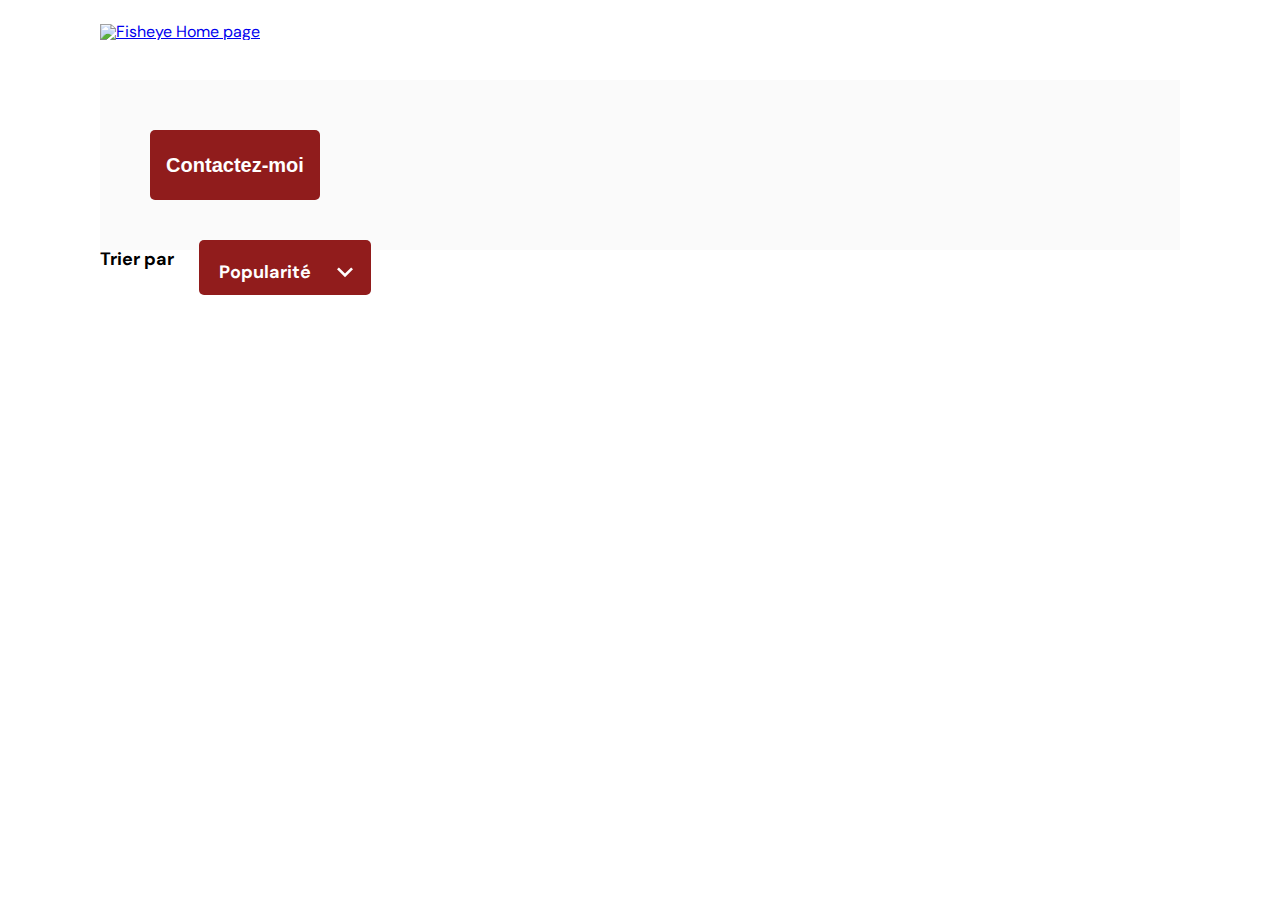
==== photographer.html @ dc355340 "mise en place du tri" ====
<!DOCTYPE html>
<html>
<head>
    <link href="css/photographer.css" rel="stylesheet" type="text/css"/>
    <meta charset="utf-8">
    <link rel="icon" type="image/png" href="assets/favicon.png">
    <link href="https://fonts.googleapis.com/css?family=DM+Sans&display=swap" rel="stylesheet">
    <title>Fisheye - photographe </title>
</head>
<body>
<header>
    <a href="index.html"><img src="assets/images/logo.png" class="logo" alt="Fisheye Home page"/></a>
</header>
<main id="main">
    <div class="photograph-header">
        <button class="contact_button" onclick="displayModal()">Contactez-moi</button>
    </div>
    <div class="sort">
        <p>Trier par</p>
        <div class="select" role="listbox">
            <div role="option">
                <p id="popularity">Popularité</p>
                <svg width="16" height="11" viewBox="0 0 16 11" fill="none" xmlns="http://www.w3.org/2000/svg">
                    <path d="M14.12 0.453125L8 6.55979L1.88 0.453125L0 2.33312L8 10.3331L16 2.33312L14.12 0.453125Z" fill="white"/>
                </svg>                    
            </div>
            <div role="option" class="hidden"><p id="date">Date</p></div>
            <div role="option" class="hidden"><p id="title">Titre</p></div>
        </div>
    </div>
    <section class="section-media">
    </section>
</main>
<div id="contact_modal">
    <div class="modal">
        <header>
            <h2>Contactez-moi</h2>
            <img src="assets/icons/close.svg" onclick="closeModal()"/>
        </header>
        <form>
            <div>
                <label>Prénom</label>
                <input/>
            </div>
            <button class="contact_button">Envoyer</button>
        </form>
    </div>
</div>
<script src="scripts/factories/photographer.js"></script>
<script src="scripts/factories/media.js"></script>
<script src="/scripts/pages/photographer.js"></script>
<script src="/scripts/utils/contactForm.js"></script>
<script src="scripts/sort/sort.js"></script>
</body>
</html>
---- css/photographer.css ----
*, *:before, *:after {
  box-sizing: border-box;
}

html, body, div, span, object, iframe, figure, h1, h2, h3, h4, h5, h6, p, blockquote, pre, a, code, em, img, small, strike, strong, sub, sup, tt, b, u, i, ol, ul, li, fieldset, form, label, table, caption, tbody, tfoot, thead, tr, th, td, main, canvas, embed, footer, header, nav, section, video {
  margin: 0;
  padding: 0;
  border: 0;
  font-size: 100%;
  font: inherit;
  vertical-align: baseline;
  text-rendering: optimizeLegibility;
  -webkit-font-smoothing: antialiased;
  text-size-adjust: none;
}

footer, header, nav, section, main {
  display: block;
}

body {
  line-height: 1;
}

ol, ul {
  list-style: none;
}

blockquote, q {
  quotes: none;
}

blockquote:before, blockquote:after, q:before, q:after {
  content: "";
  content: none;
}

table {
  border-collapse: collapse;
  border-spacing: 0;
}

input {
  -webkit-appearance: none;
  border-radius: 0;
}

body {
  font-family: "DM Sans", sans-serif;
  max-width: 1440px;
  margin: 0 auto;
  padding: 0 100px 114px 100px;
}

.logo {
  margin-top: 24px;
  height: 50px;
}

#contact_modal {
  display: none;
}

.photograph-header {
  margin-top: 40px;
  background-color: #FAFAFA;
  padding: 50px;
  display: flex;
  justify-content: space-between;
  align-items: center;
}
.photograph-header div {
  display: flex;
  flex-direction: column;
  row-gap: 19px;
}
.photograph-header div h1 {
  font-weight: 400;
  font-size: 64px;
  color: #D3573C;
}
.photograph-header div span {
  font-weight: 400;
  font-size: 24px;
  color: #901C1C;
}
.photograph-header div p {
  font-weight: 400;
  font-size: 18px;
  color: #525252;
}
.photograph-header img {
  height: 200px;
  width: 200px;
  border-radius: 100%;
  object-fit: cover;
}

.sort {
  position: relative;
}
.sort p {
  font-weight: 700;
  font-size: 18px;
  color: #000000;
}
.sort .select {
  position: absolute;
  left: 99px;
  top: -10px;
  background: #911C1C;
  border-radius: 5px;
  z-index: 9999;
}
.sort .select div {
  padding: 23px 18px 14px 20px;
  position: relative;
}
.sort .select div p {
  color: white;
  font-weight: 700;
  font-size: 18px;
}
.sort .select div:nth-child(1) {
  display: flex;
  align-items: center;
}
.sort .select div:nth-child(1) svg {
  margin-left: 26px;
  cursor: pointer;
}
.sort .select div:last-child {
  padding-bottom: 20px;
}

.pseudo-elt::after {
  content: "";
  display: inline-block;
  position: absolute;
  height: 1px;
  background: white;
  bottom: 0;
  left: 50%;
  transform: translate(-50%, 0);
  width: calc(100% - 20px);
}

.hidden {
  display: none;
}

.pointer {
  cursor: pointer;
}

.section-media {
  display: grid;
  grid-template-columns: repeat(3, 1fr);
  grid-row-gap: 20px;
  grid-column-gap: 95px;
  margin-top: 58px;
}
.section-media .media-card {
  width: 350px;
  height: 351px;
}
.section-media .media-card img:first-child,
.section-media .media-card video:first-child {
  width: 350px;
  height: 300px;
  object-fit: cover;
  border-radius: 5px;
}
.section-media .media-card .media-card-informations {
  position: relative;
  height: 50px;
}
.section-media .media-card .media-card-informations h2 {
  position: absolute;
  top: 50%;
  transform: translate(0, -50%);
  font-weight: 400;
  font-size: 24px;
  color: #911C1C;
  width: 75%;
}
.section-media .media-card .media-card-informations div {
  display: flex;
  flex-direction: row;
  position: absolute;
  right: 0;
  top: 50%;
  transform: translate(0, -50%);
}
.section-media .media-card .media-card-informations div p {
  font-weight: 500;
  font-size: 24px;
  color: #911C1C;
}
.section-media .media-card .media-card-informations div img {
  margin-left: 7px;
  object-fit: contain;
}

.contact_button {
  font-size: 20px;
  font-weight: bold;
  color: white;
  padding: 11px;
  width: 170px;
  height: 70px;
  border: none;
  background-color: #901C1C;
  border-radius: 5px;
  cursor: pointer;
}

.modal {
  border-radius: 5px;
  background-color: #DB8876;
  width: 50%;
  display: flex;
  flex-direction: column;
  align-items: center;
  justify-content: space-between;
  padding: 35px;
  margin: auto;
}
.modal header {
  justify-content: space-between;
  width: 100%;
}
.modal header img {
  cursor: pointer;
}
.modal header h2 {
  font-size: 64px;
  font-weight: normal;
  text-align: center;
}

form {
  display: flex;
  width: 100%;
  flex-direction: column;
  align-items: flex-start;
}
form label {
  color: #312E2E;
  font-size: 36px;
}
form div {
  display: flex;
  flex-direction: column;
  width: 100%;
  align-items: self-start;
  margin-bottom: 26px;
}
form input {
  width: 100%;
  height: 68px;
  border: none;
  border-radius: 5px;
}

.photographer-informations {
  position: fixed;
  bottom: 0;
  right: 0;
  display: flex;
  align-items: center;
  padding: 15px 30px;
  background: #DB8876;
  border-radius: 5px;
}
.photographer-informations .photographer-informations-likes {
  display: flex;
}
.photographer-informations .photographer-informations-likes p {
  font-weight: 500;
  font-size: 24px;
}
.photographer-informations .photographer-informations-likes img {
  margin-left: 6px;
  object-fit: contain;
}
.photographer-informations p:last-child {
  margin-left: 67px;
  font-weight: 500;
  font-size: 24px;
}

/*# sourceMappingURL=photographer.css.map */
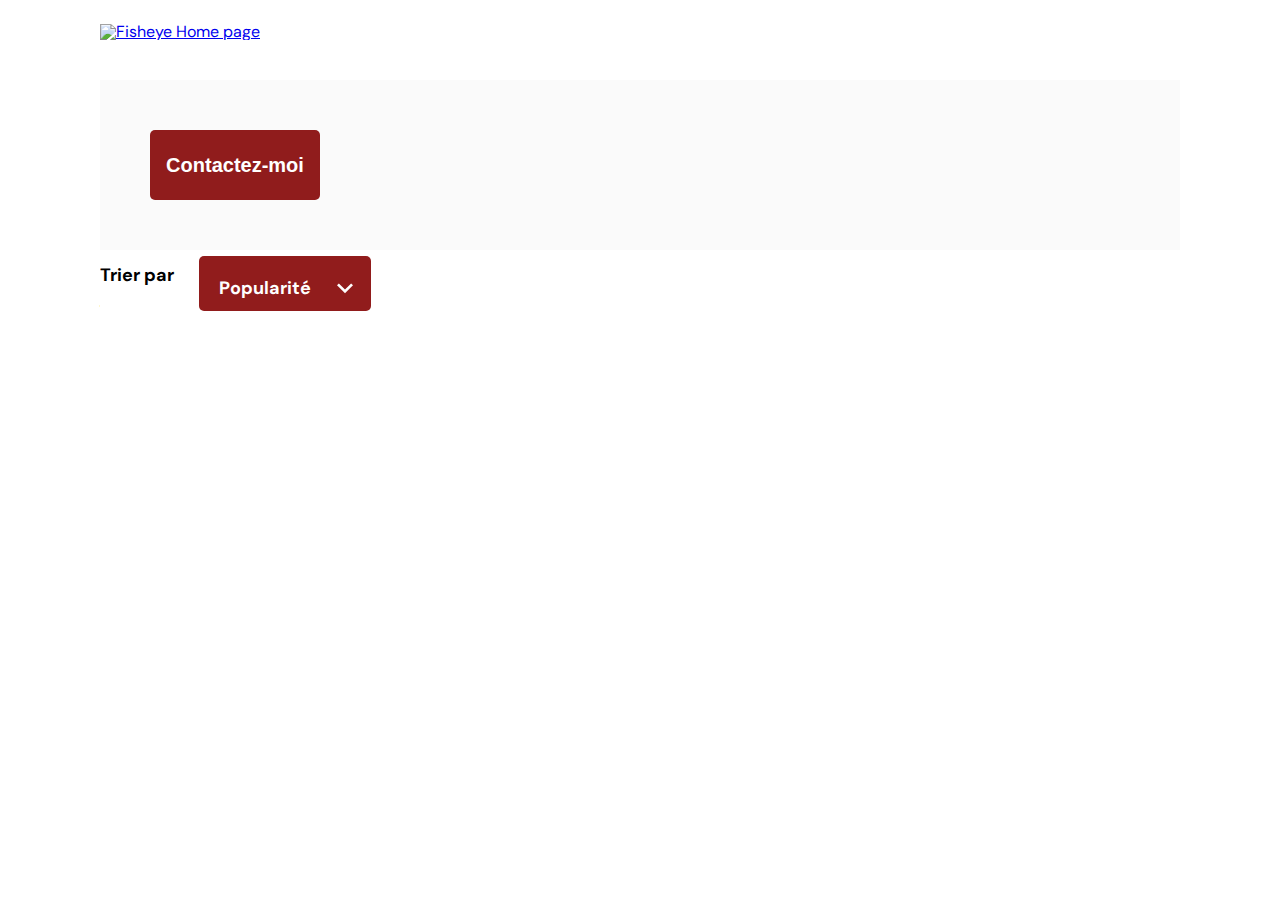
==== commit 11fec5cf: "ajout du formulaire de contact" ====
--- a/photographer.html
+++ b/photographer.html
@@ -1,55 +1,82 @@
 <!DOCTYPE html>
 <html>
+
 <head>
-    <link href="css/photographer.css" rel="stylesheet" type="text/css"/>
+    <link href="css/photographer.css" rel="stylesheet" type="text/css" />
     <meta charset="utf-8">
     <link rel="icon" type="image/png" href="assets/favicon.png">
     <link href="https://fonts.googleapis.com/css?family=DM+Sans&display=swap" rel="stylesheet">
     <title>Fisheye - photographe </title>
 </head>
+
 <body>
-<header>
-    <a href="index.html"><img src="assets/images/logo.png" class="logo" alt="Fisheye Home page"/></a>
-</header>
-<main id="main">
-    <div class="photograph-header">
-        <button class="contact_button" onclick="displayModal()">Contactez-moi</button>
-    </div>
-    <div class="sort">
-        <p>Trier par</p>
-        <div class="select" role="listbox">
-            <div role="option">
-                <p id="popularity">Popularité</p>
-                <svg width="16" height="11" viewBox="0 0 16 11" fill="none" xmlns="http://www.w3.org/2000/svg">
-                    <path d="M14.12 0.453125L8 6.55979L1.88 0.453125L0 2.33312L8 10.3331L16 2.33312L14.12 0.453125Z" fill="white"/>
-                </svg>                    
+    <header role="header">
+        <a href="index.html"><img src="assets/images/logo.png" class="logo" alt="Fisheye Home page" /></a>
+    </header>
+    <main id="main">
+        <div class="photograph-header">
+            <button aria-label="Contact me" class="contact_button" onclick="displayModal()">Contactez-moi</button>
+        </div>
+        <div class="bground">
+            <dialog id="contact_modal" role="dialog" aria-labelledby="photographer">
+                <div class="modal">
+                    <header>
+                        <div>
+                            <h2 id="photographer" tabindex="0">Contactez-moi</h2>
+                            <img src="assets/icons/close.svg" onclick="closeModal()" />
+                        </div>
+                        <h3></h3>
+                    </header>
+                    <form>
+                        <div>
+                            <div class="formData">
+                                <label for="first-name">Prénom</label>
+                                <input type="text" id="first-name" placeholder="Cyril" />
+                            </div>
+                            <div class="formData">
+                                <label for="name">Nom</label>
+                                <input type="text" id="name" placeholder="Bartz" />
+                            </div>
+                            <div class="formData">
+                                <label for="email">Email</label>
+                                <input type="email" id="email" placeholder="cyril.bartz@outlook.fr" />
+                            </div>
+                            <div class="formData">
+                                <label for="message">Votre message</label>
+                                <textarea id="message"></textarea>
+                            </div>
+                        </div>
+                        <input type="submit" class="contact_button" value="Envoyer">
+                    </form>
+                </div>
+            </dialog>
+        </div>
+        <div class="sort">
+            <p>Trier par</p>
+            <div class="select" role="listbox">
+                <div>
+                    <p tabindex="0" role="listbox" aria-activedescendant="true" aria-selected="true" aria-labelledby="true">Popularité</p>
+                    <svg aria-label="Order by" tabindex="0" role="button" aria-haspopup="listbox" aria-expanded="true" width="16" height="11" viewBox="0 0 16 11" fill="none" xmlns="http://www.w3.org/2000/svg">
+                        <path d="M14.12 0.453125L8 6.55979L1.88 0.453125L0 2.33312L8 10.3331L16 2.33312L14.12 0.453125Z"
+                            fill="white" />
+                    </svg>
+                </div>
+                <div class="hidden">
+                    <p tabindex="0" role="listbox" aria-activedescendant="true" aria-selected="true" aria-labelledby="true">Date</p>
+                </div>
+                <div class="hidden">
+                    <p tabindex="0" role="listbox" aria-activedescendant="true" aria-selected="true" aria-labelledby="true">Titre</p>
+                </div>
             </div>
-            <div role="option" class="hidden"><p id="date">Date</p></div>
-            <div role="option" class="hidden"><p id="title">Titre</p></div>
         </div>
-    </div>
-    <section class="section-media">
-    </section>
-</main>
-<div id="contact_modal">
-    <div class="modal">
-        <header>
-            <h2>Contactez-moi</h2>
-            <img src="assets/icons/close.svg" onclick="closeModal()"/>
-        </header>
-        <form>
-            <div>
-                <label>Prénom</label>
-                <input/>
-            </div>
-            <button class="contact_button">Envoyer</button>
-        </form>
-    </div>
-</div>
-<script src="scripts/factories/photographer.js"></script>
-<script src="scripts/factories/media.js"></script>
-<script src="/scripts/pages/photographer.js"></script>
-<script src="/scripts/utils/contactForm.js"></script>
-<script src="scripts/sort/sort.js"></script>
+        <section class="section-media">
+        </section>
+    </main>
+    <script src="scripts/factories/photographer.js"></script>
+    <script src="scripts/factories/media.js"></script>
+    <script src="/scripts/pages/photographer.js"></script>
+    <script src="/scripts/utils/contactForm.js"></script>
+    <script src="scripts/sort/sort.js"></script>
 </body>
-</html>
+
+</html>--- a/css/photographer.css
+++ b/css/photographer.css
@@ -50,6 +50,7 @@
   max-width: 1440px;
   margin: 0 auto;
   padding: 0 100px 114px 100px;
+  position: relative;
 }
 
 .logo {
@@ -59,6 +60,13 @@
 
 #contact_modal {
   display: none;
+  position: absolute;
+  top: 5%;
+  left: 50%;
+  transform: translate(-50%, -5%);
+  padding: 0;
+  margin: 0;
+  border: none;
 }
 
 .photograph-header {
@@ -98,6 +106,7 @@
 
 .sort {
   position: relative;
+  margin-top: 16px;
 }
 .sort p {
   font-weight: 700;
@@ -218,7 +227,6 @@
 .modal {
   border-radius: 5px;
   background-color: #DB8876;
-  width: 50%;
   display: flex;
   flex-direction: column;
   align-items: center;
@@ -226,20 +234,23 @@
   padding: 35px;
   margin: auto;
 }
-.modal header {
-  justify-content: space-between;
+.modal header div {
+  display: flex;
+  align-items: center;
   width: 100%;
 }
 .modal header img {
+  margin-left: 108px;
+  width: 42px;
+  height: 42px;
   cursor: pointer;
 }
-.modal header h2 {
+.modal header h2, .modal h3 {
   font-size: 64px;
-  font-weight: normal;
-  text-align: center;
 }
 
 form {
+  margin-top: 19px;
   display: flex;
   width: 100%;
   flex-direction: column;
@@ -254,6 +265,8 @@
   flex-direction: column;
   width: 100%;
   align-items: self-start;
+}
+form div:last-child {
   margin-bottom: 26px;
 }
 form input {
@@ -261,6 +274,12 @@
   height: 68px;
   border: none;
   border-radius: 5px;
+}
+form textarea {
+  width: 100%;
+  height: 170px;
+  border-radius: 5px;
+  resize: none;
 }
 
 .photographer-informations {
@@ -290,4 +309,33 @@
   font-size: 24px;
 }
 
+.formData[data-error]::after {
+  content: attr(data-error);
+  color: whitesmoke;
+  display: block;
+  margin-top: 7px;
+  margin-bottom: 7px;
+  text-align: left;
+  opacity: 0;
+  transition: 0.3s;
+  font-weight: 900;
+  font-size: 24px;
+}
+
+.formData[data-error-visible=true]::after {
+  opacity: 1;
+}
+
+.bground {
+  position: fixed;
+  z-index: 999999999999;
+  left: 0;
+  top: 0;
+  height: 100vh;
+  width: 100vw;
+  overflow: auto;
+  background-color: rgba(196, 196, 196, 0.4);
+  display: none;
+}
+
 /*# sourceMappingURL=photographer.css.map */
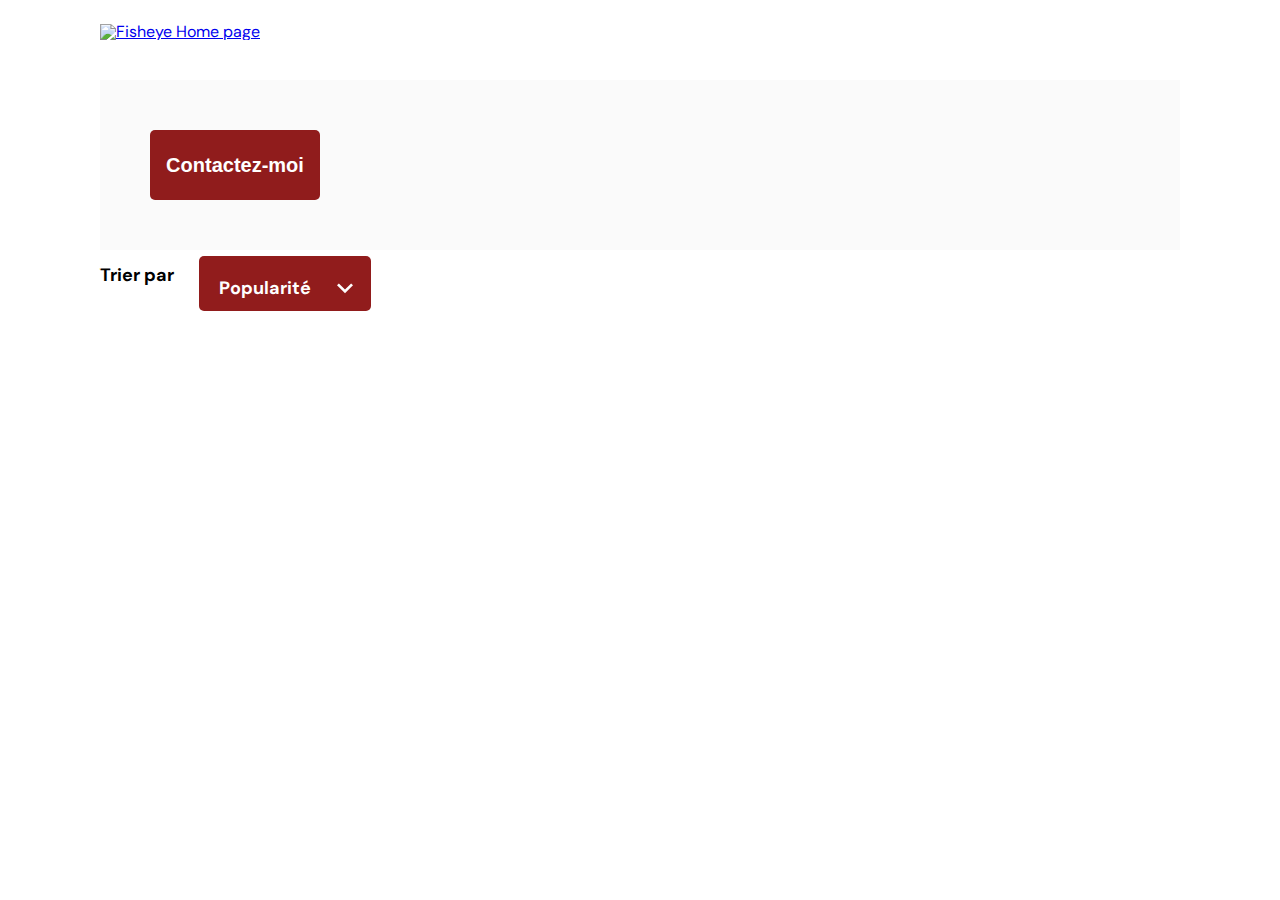
==== commit 92d5b2fa: "mise en place du carousel" ====
--- a/photographer.html
+++ b/photographer.html
@@ -15,7 +15,8 @@
     </header>
     <main id="main">
         <div class="photograph-header">
-            <button aria-label="Contact me" class="contact_button" onclick="displayModal()">Contactez-moi</button>
+            <button aria-label="Contact me" class="contact_button"
+                onclick="displayContactModal()">Contactez-moi</button>
         </div>
         <div class="bground">
             <dialog id="contact_modal" role="dialog" aria-labelledby="photographer">
@@ -23,7 +24,7 @@
                     <header>
                         <div>
                             <h2 id="photographer" tabindex="0">Contactez-moi</h2>
-                            <img src="assets/icons/close.svg" onclick="closeModal()" />
+                            <img src="assets/icons/close.svg" onclick="closeContactModal()" />
                         </div>
                         <h3></h3>
                     </header>
@@ -50,22 +51,48 @@
                     </form>
                 </div>
             </dialog>
+            <dialog id="media_modal" role="dialog">
+                <div>
+                    <div>
+                        <svg width="42" height="42" viewBox="0 0 42 42" fill="none" xmlns="http://www.w3.org/2000/svg" class="close" onclick="closeMediaModal()">
+                            <path d="M42 4.23L37.77 0L21 16.77L4.23 0L0 4.23L16.77 21L0 37.77L4.23 42L21 25.23L37.77 42L42 37.77L25.23 21L42 4.23Z" fill="#911C1C"/>
+                        </svg>
+                        <svg width="30" height="48" viewBox="0 0 30 48" fill="none" xmlns="http://www.w3.org/2000/svg" class="arrow" onclick="moveBackward()">
+                            <path
+                                d="M29.6399 42.36L11.3199 24L29.6399 5.64L23.9999 -2.46532e-07L-0.000107861 24L23.9999 48L29.6399 42.36Z"
+                                fill="#911C1C" />
+                        </svg>
+                        <div class="media_modal_data">
+                            <p></p>
+                        </div>
+                        <svg width="30" height="48" viewBox="0 0 30 48" fill="none" xmlns="http://www.w3.org/2000/svg" class="arrow" onclick="moveForward()">
+                            <path
+                                d="M0.360108 5.64L18.6801 24L0.360107 42.36L6.00011 48L30.0001 24L6.00011 3.88195e-06L0.360108 5.64Z"
+                                fill="#911C1C" />
+                        </svg>
+                    </div>
+                </div>
+            </dialog>
         </div>
         <div class="sort">
             <p>Trier par</p>
             <div class="select" role="listbox">
                 <div>
-                    <p tabindex="0" role="listbox" aria-activedescendant="true" aria-selected="true" aria-labelledby="true">Popularité</p>
-                    <svg aria-label="Order by" tabindex="0" role="button" aria-haspopup="listbox" aria-expanded="true" width="16" height="11" viewBox="0 0 16 11" fill="none" xmlns="http://www.w3.org/2000/svg">
+                    <p tabindex="0" role="listbox" aria-activedescendant="true" aria-selected="true"
+                        aria-labelledby="true">Popularité</p>
+                    <svg aria-label="Order by" tabindex="0" role="button" aria-haspopup="listbox" aria-expanded="true"
+                        width="16" height="11" viewBox="0 0 16 11" fill="none" xmlns="http://www.w3.org/2000/svg">
                         <path d="M14.12 0.453125L8 6.55979L1.88 0.453125L0 2.33312L8 10.3331L16 2.33312L14.12 0.453125Z"
                             fill="white" />
                     </svg>
                 </div>
                 <div class="hidden">
-                    <p tabindex="0" role="listbox" aria-activedescendant="true" aria-selected="true" aria-labelledby="true">Date</p>
+                    <p tabindex="0" role="listbox" aria-activedescendant="true" aria-selected="true"
+                        aria-labelledby="true">Date</p>
                 </div>
                 <div class="hidden">
-                    <p tabindex="0" role="listbox" aria-activedescendant="true" aria-selected="true" aria-labelledby="true">Titre</p>
+                    <p tabindex="0" role="listbox" aria-activedescendant="true" aria-selected="true"
+                        aria-labelledby="true">Titre</p>
                 </div>
             </div>
         </div>
@@ -76,6 +103,7 @@
     <script src="scripts/factories/media.js"></script>
     <script src="/scripts/pages/photographer.js"></script>
     <script src="/scripts/utils/contactForm.js"></script>
+    <script src="/scripts/utils/modalMedia.js"></script>
     <script src="scripts/sort/sort.js"></script>
 </body>
 
--- a/css/photographer.css
+++ b/css/photographer.css
@@ -173,6 +173,9 @@
   width: 350px;
   height: 351px;
 }
+.section-media .media-card img:hover {
+  cursor: pointer;
+}
 .section-media .media-card img:first-child,
 .section-media .media-card video:first-child {
   width: 350px;
@@ -245,7 +248,8 @@
   height: 42px;
   cursor: pointer;
 }
-.modal header h2, .modal h3 {
+.modal header h2,
+.modal h3 {
   font-size: 64px;
 }
 
@@ -338,4 +342,47 @@
   display: none;
 }
 
+#media_modal {
+  height: 100vh;
+  width: 100vw;
+  position: fixed;
+  padding: 0;
+  margin: 0;
+}
+#media_modal div:first-child {
+  position: absolute;
+  top: 50%;
+  left: 50%;
+  transform: translate(-50%, -50%);
+}
+#media_modal div:first-child div:nth-child(1) {
+  display: flex;
+  justify-content: center;
+  align-items: center;
+}
+#media_modal div:first-child div:nth-child(1) svg {
+  cursor: pointer;
+}
+#media_modal div:first-child div:nth-child(1) .close {
+  position: absolute;
+  top: 10px;
+  right: 1px;
+}
+#media_modal div:first-child div:nth-child(1) .arrow {
+  margin: 0 17.5px;
+}
+#media_modal .media_modal_data {
+  display: flex;
+  flex-direction: column;
+  align-items: baseline;
+}
+#media_modal .media_modal_data img, #media_modal .media_modal_data video {
+  height: 80vh;
+}
+#media_modal .media_modal_data p {
+  font-size: 24px;
+  line-height: 31px;
+  color: #911C1C;
+}
+
 /*# sourceMappingURL=photographer.css.map */
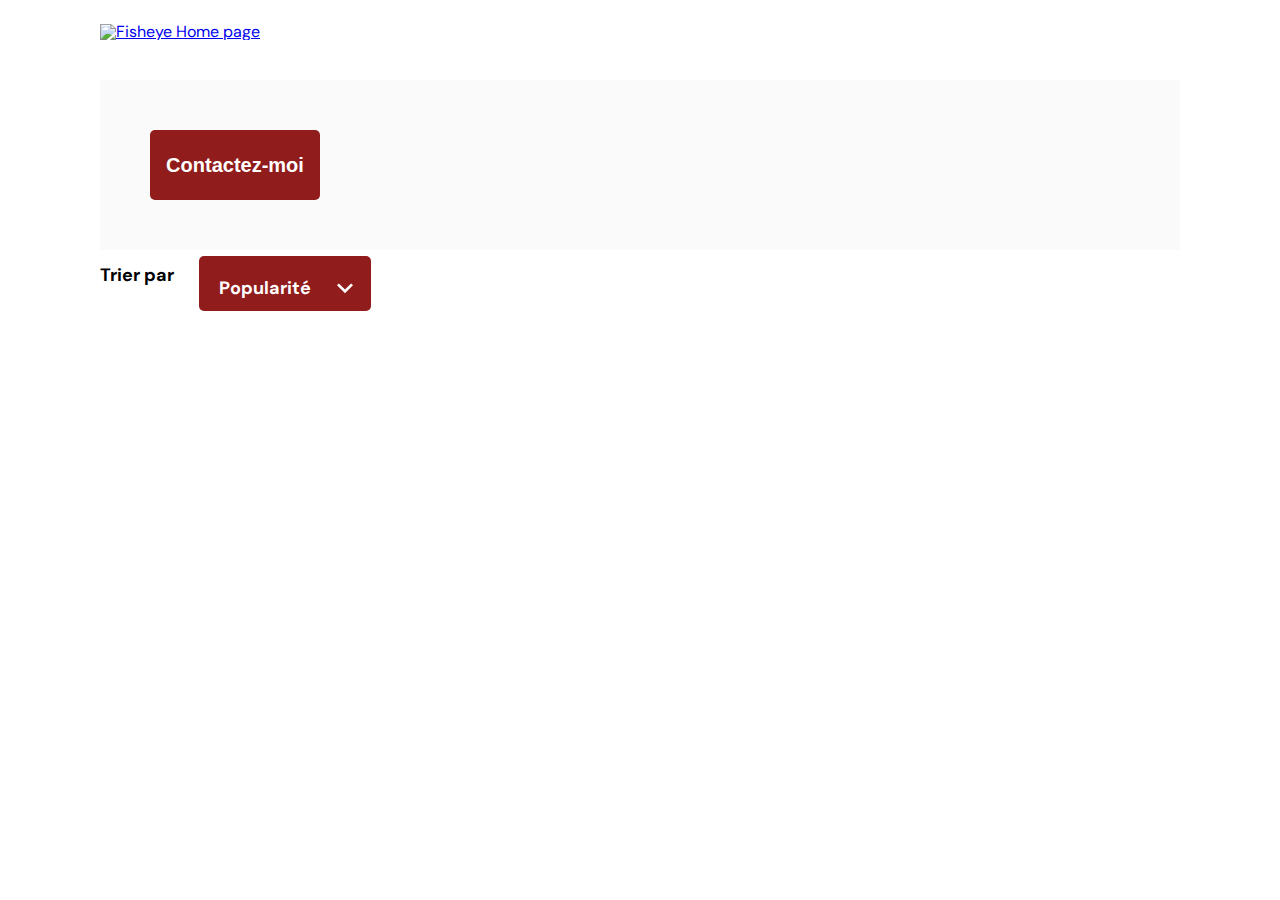
==== commit 7979360a: "mise en place du système de likes" ====
--- a/photographer.html
+++ b/photographer.html
@@ -104,7 +104,8 @@
     <script src="/scripts/pages/photographer.js"></script>
     <script src="/scripts/utils/contactForm.js"></script>
     <script src="/scripts/utils/modalMedia.js"></script>
-    <script src="scripts/sort/sort.js"></script>
+    <script src="scripts/utils/sort.js"></script>
+    <script src="scripts/utils/like.js"></script>
 </body>
 
 </html>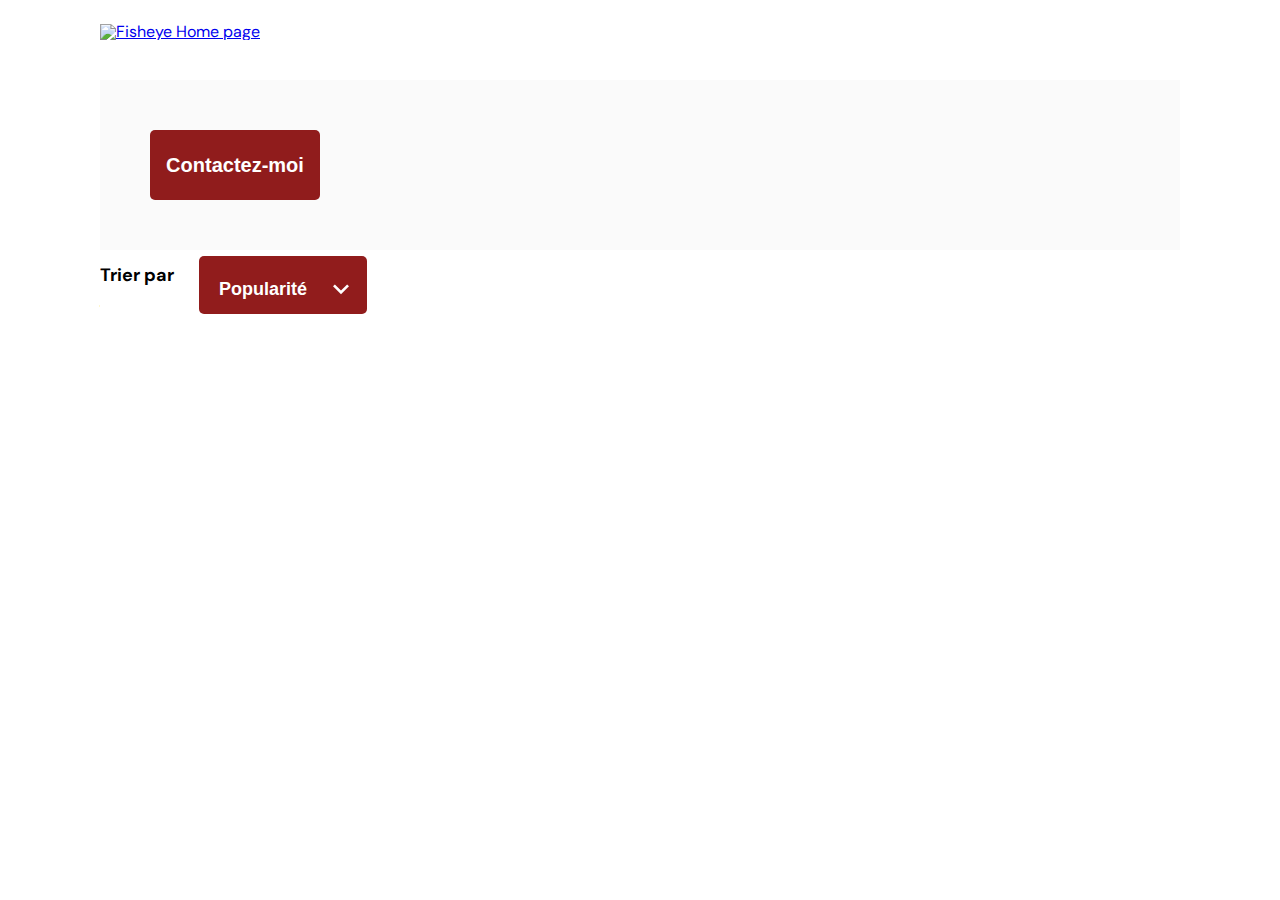
==== commit c2ba3dd3: "mise en place de l'accessibilité" ====
--- a/photographer.html
+++ b/photographer.html
@@ -11,7 +11,7 @@
 
 <body>
     <header role="header">
-        <a href="index.html"><img src="assets/images/logo.png" class="logo" alt="Fisheye Home page" /></a>
+        <a href="index.html" tabindex="0"><img src="assets/images/logo.png" class="logo" alt="Fisheye Home page" /></a>
     </header>
     <main id="main">
         <div class="photograph-header">
@@ -24,7 +24,9 @@
                     <header>
                         <div>
                             <h2 id="photographer" tabindex="0">Contactez-moi</h2>
-                            <img src="assets/icons/close.svg" onclick="closeContactModal()" />
+                            <button onclick="closeContactModal()" text-label="Close Contact form">
+                                <img src="assets/icons/close.svg"/>
+                            </button>
                         </div>
                         <h3></h3>
                     </header>
@@ -32,44 +34,57 @@
                         <div>
                             <div class="formData">
                                 <label for="first-name">Prénom</label>
-                                <input type="text" id="first-name" placeholder="Cyril" />
+                                <input type="text" id="first-name" placeholder="Cyril" text-label="First name" />
                             </div>
                             <div class="formData">
                                 <label for="name">Nom</label>
-                                <input type="text" id="name" placeholder="Bartz" />
+                                <input type="text" id="name" placeholder="Bartz" text-label="Last name" />
                             </div>
                             <div class="formData">
                                 <label for="email">Email</label>
-                                <input type="email" id="email" placeholder="cyril.bartz@outlook.fr" />
+                                <input type="email" id="email" placeholder="cyril.bartz@outlook.fr"
+                                    text-label="Email" />
                             </div>
                             <div class="formData">
                                 <label for="message">Votre message</label>
-                                <textarea id="message"></textarea>
+                                <textarea id="message" text-label="Your message"></textarea>
                             </div>
                         </div>
-                        <input type="submit" class="contact_button" value="Envoyer">
+                        <input type="submit" class="contact_button" value="Envoyer" text-label="Send">
                     </form>
                 </div>
             </dialog>
             <dialog id="media_modal" role="dialog">
-                <div>
+                <div aria-label="image closeup view" tabindex="0">
                     <div>
-                        <svg width="42" height="42" viewBox="0 0 42 42" fill="none" xmlns="http://www.w3.org/2000/svg" class="close" onclick="closeMediaModal()">
-                            <path d="M42 4.23L37.77 0L21 16.77L4.23 0L0 4.23L16.77 21L0 37.77L4.23 42L21 25.23L37.77 42L42 37.77L25.23 21L42 4.23Z" fill="#911C1C"/>
-                        </svg>
-                        <svg width="30" height="48" viewBox="0 0 30 48" fill="none" xmlns="http://www.w3.org/2000/svg" class="arrow" onclick="moveBackward()">
-                            <path
-                                d="M29.6399 42.36L11.3199 24L29.6399 5.64L23.9999 -2.46532e-07L-0.000107861 24L23.9999 48L29.6399 42.36Z"
-                                fill="#911C1C" />
-                        </svg>
+                        <button class="close" onclick="closeMediaModal()" aria-label="Close dialog" tabindex="0">
+                            <svg width="42" height="42" viewBox="0 0 42 42" fill="none"
+                                xmlns="http://www.w3.org/2000/svg">
+                                <path
+                                    d="M42 4.23L37.77 0L21 16.77L4.23 0L0 4.23L16.77 21L0 37.77L4.23 42L21 25.23L37.77 42L42 37.77L25.23 21L42 4.23Z"
+                                    fill="#911C1C" />
+                            </svg>
+                        </button>
+                        <button onclick="moveBackward()" class="arrow" aria-label="Previous image" tabindex="0">
+                            <svg
+                                width="30" height="48" viewBox="0 0 30 48" fill="none"
+                                xmlns="http://www.w3.org/2000/svg">
+                                <path
+                                    d="M29.6399 42.36L11.3199 24L29.6399 5.64L23.9999 -2.46532e-07L-0.000107861 24L23.9999 48L29.6399 42.36Z"
+                                    fill="#911C1C" />
+                            </svg>
+                        </button>
                         <div class="media_modal_data">
                             <p></p>
                         </div>
-                        <svg width="30" height="48" viewBox="0 0 30 48" fill="none" xmlns="http://www.w3.org/2000/svg" class="arrow" onclick="moveForward()">
-                            <path
-                                d="M0.360108 5.64L18.6801 24L0.360107 42.36L6.00011 48L30.0001 24L6.00011 3.88195e-06L0.360108 5.64Z"
-                                fill="#911C1C" />
-                        </svg>
+                        <button class="arrow" onclick="moveForward()" aria-label="Next image" tabindex="0">
+                            <svg width="30" height="48" viewBox="0 0 30 48" fill="none"
+                                xmlns="http://www.w3.org/2000/svg">
+                                <path
+                                    d="M0.360108 5.64L18.6801 24L0.360107 42.36L6.00011 48L30.0001 24L6.00011 3.88195e-06L0.360108 5.64Z"
+                                    fill="#911C1C" />
+                            </svg>
+                        </button>
                     </div>
                 </div>
             </dialog>
@@ -78,21 +93,24 @@
             <p>Trier par</p>
             <div class="select" role="listbox">
                 <div>
-                    <p tabindex="0" role="listbox" aria-activedescendant="true" aria-selected="true"
-                        aria-labelledby="true">Popularité</p>
-                    <svg aria-label="Order by" tabindex="0" role="button" aria-haspopup="listbox" aria-expanded="true"
+                    <button role="listbox" aria-activedescendant="true" aria-selected="true"
+                        aria-labelledby="true">Popularité</button>
+                    
+                    <button aria-label="Order by" aria-haspopup="listbox" aria-expanded="true">
+                        <svg
                         width="16" height="11" viewBox="0 0 16 11" fill="none" xmlns="http://www.w3.org/2000/svg">
                         <path d="M14.12 0.453125L8 6.55979L1.88 0.453125L0 2.33312L8 10.3331L16 2.33312L14.12 0.453125Z"
                             fill="white" />
                     </svg>
+                    </button>
                 </div>
                 <div class="hidden">
-                    <p tabindex="0" role="listbox" aria-activedescendant="true" aria-selected="true"
-                        aria-labelledby="true">Date</p>
+                    <button role="listbox" aria-activedescendant="true" aria-selected="true"
+                        aria-labelledby="true">Date</button>
                 </div>
                 <div class="hidden">
-                    <p tabindex="0" role="listbox" aria-activedescendant="true" aria-selected="true"
-                        aria-labelledby="true">Titre</p>
+                    <button role="listbox" aria-activedescendant="true" aria-selected="true"
+                        aria-labelledby="true">Titre</button>
                 </div>
             </div>
         </div>
--- a/css/photographer.css
+++ b/css/photographer.css
@@ -125,10 +125,11 @@
   padding: 23px 18px 14px 20px;
   position: relative;
 }
-.sort .select div p {
+.sort .select div button {
   color: white;
   font-weight: 700;
   font-size: 18px;
+  cursor: pointer;
 }
 .sort .select div:nth-child(1) {
   display: flex;
@@ -209,9 +210,14 @@
   font-size: 24px;
   color: #911C1C;
 }
+.section-media .media-card .media-card-informations div button {
+  display: flex;
+}
 .section-media .media-card .media-card-informations div img {
   margin-left: 7px;
   object-fit: contain;
+  width: 18px;
+  height: 25px;
 }
 
 .contact_button {
@@ -385,4 +391,10 @@
   color: #911C1C;
 }
 
+button {
+  padding: 0;
+  border: none;
+  background: none;
+}
+
 /*# sourceMappingURL=photographer.css.map */
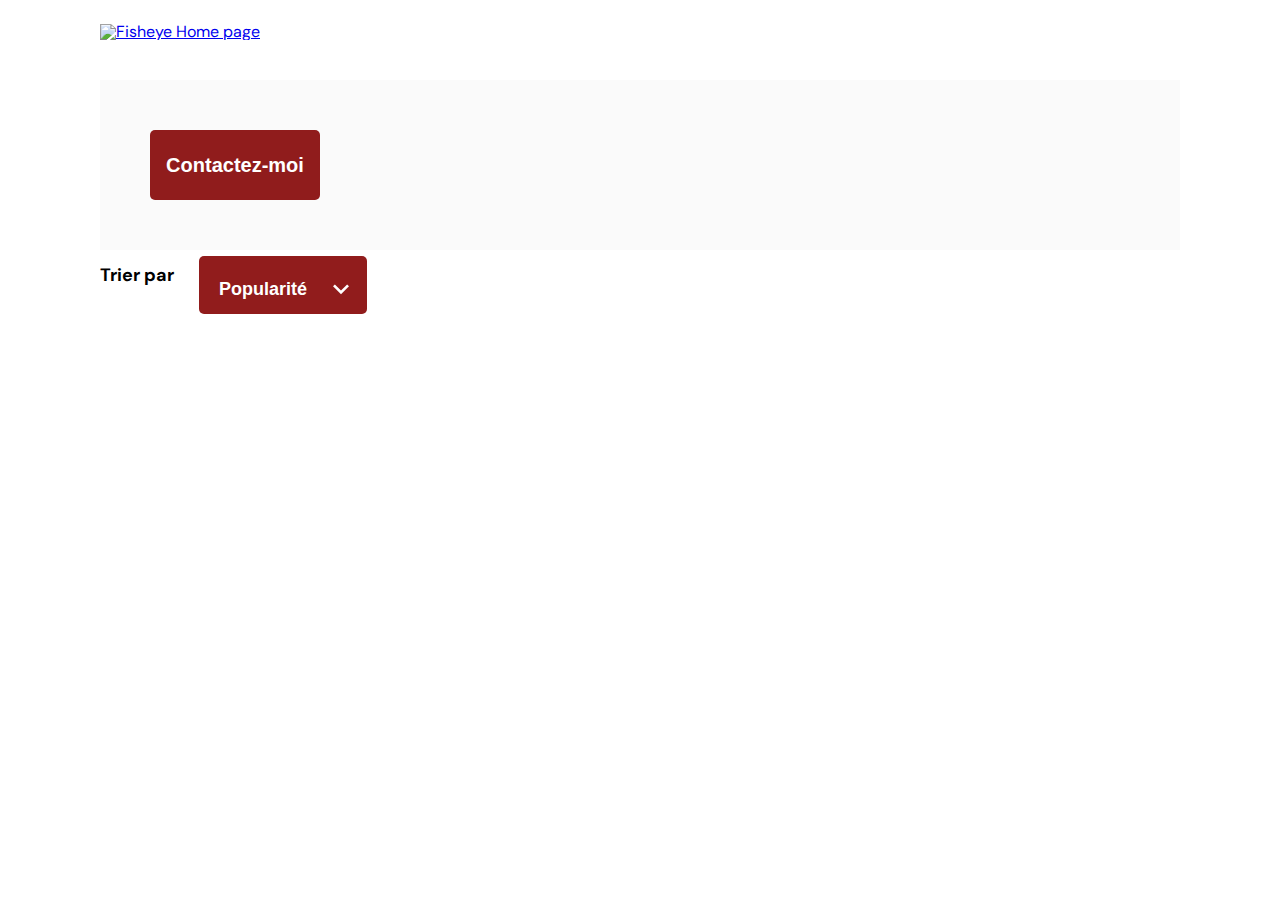
==== commit 74f0786d: "correction" ====
--- a/photographer.html
+++ b/photographer.html
@@ -119,9 +119,9 @@
     </main>
     <script src="scripts/factories/photographer.js"></script>
     <script src="scripts/factories/media.js"></script>
-    <script src="/scripts/pages/photographer.js"></script>
-    <script src="/scripts/utils/contactForm.js"></script>
-    <script src="/scripts/utils/modalMedia.js"></script>
+    <script src="scripts/pages/photographer.js"></script>
+    <script src="scripts/utils/contactForm.js"></script>
+    <script src="scripts/utils/modalMedia.js"></script>
     <script src="scripts/utils/sort.js"></script>
     <script src="scripts/utils/like.js"></script>
 </body>
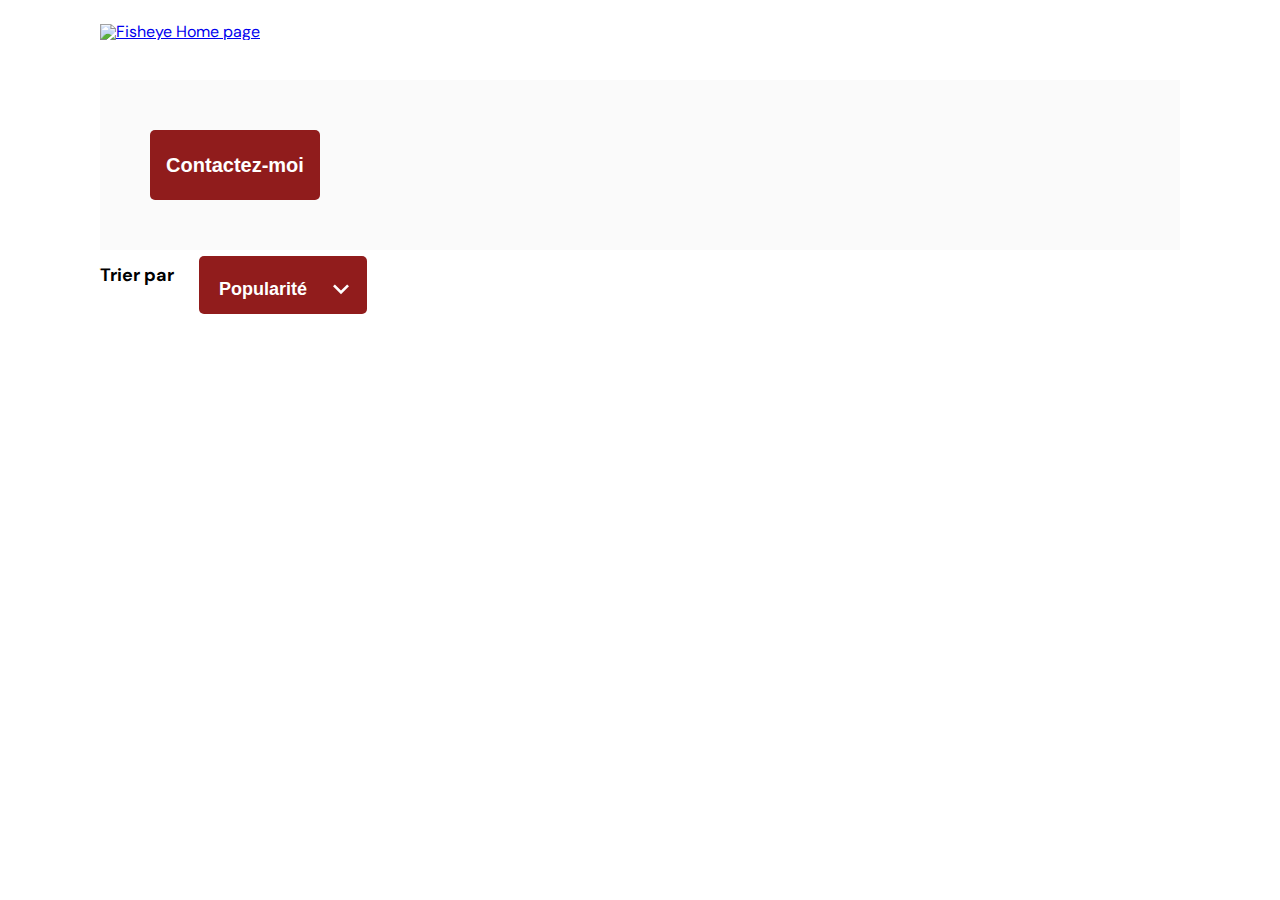
==== commit 7f743396: "ajout de la lang" ====
--- a/photographer.html
+++ b/photographer.html
@@ -1,5 +1,5 @@
 <!DOCTYPE html>
-<html>
+<html lang="fr">
 
 <head>
     <link href="css/photographer.css" rel="stylesheet" type="text/css" />
